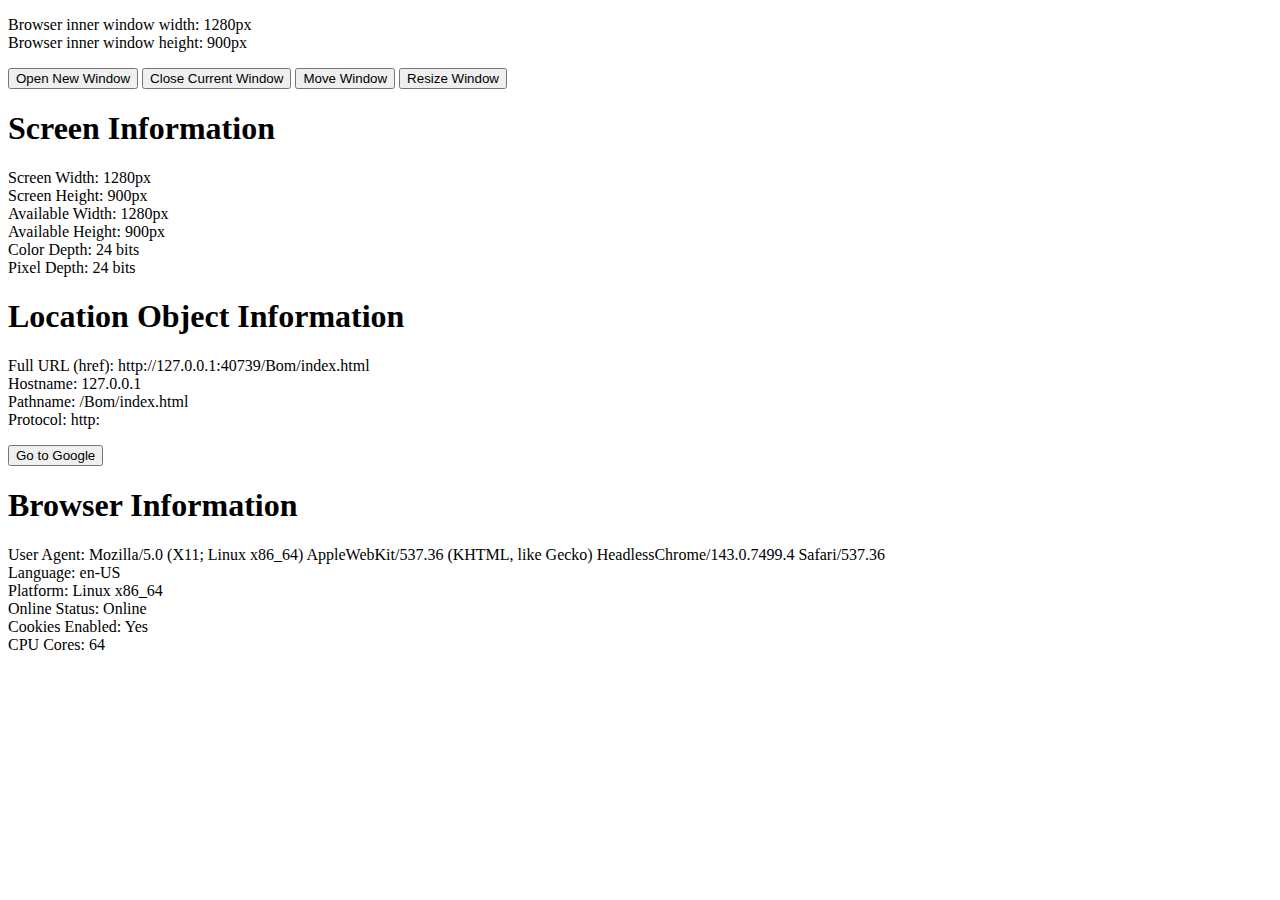
==== Bom/index.html @ b701e972 "change 1" ====
<!DOCTYPE html>
<html lang="en">
  <head>
    <meta charset="UTF-8" />
    <meta name="viewport" content="width=device-width, initial-scale=1.0" />
    <link rel="stylesheet" href="style.css" />

    <title>Bom</title>
  </head>
  <body>
    <!-- ========innerWidth AND height=========== -->
    <p id="demo"></p>
    <!-- ========================================= -->

    <!-- ==========Window Methods ============== -->
    <button onclick="openNewWindow()">Open New Window</button>
    <button onclick="closeCurrentWindow()">Close Current Window</button>
    <button onclick="moveWindow()">Move Window</button>
    <button onclick="resizeWindow()">Resize Window</button>
    <!-- ========================================= -->

    <!-- ========== Screen ============== -->

    <h1>Screen Information</h1>
    <p id="screen-info"></p>

    <!-- ======  Window Location ======== -->

    <h1>Location Object Information</h1>
    <p id="location-info"></p>
    <button onclick="redirectToGoogle()">Go to Google</button>
    <!-- ========================================= -->

    <!-- ======  Window Navigator ======== -->
    <h1>Browser Information</h1>
    <p id="browser-info"></p>
    <!-- ========================================= -->

    <script src="script.js"></script>
  </body>
</html>
---- Bom/style.css ----

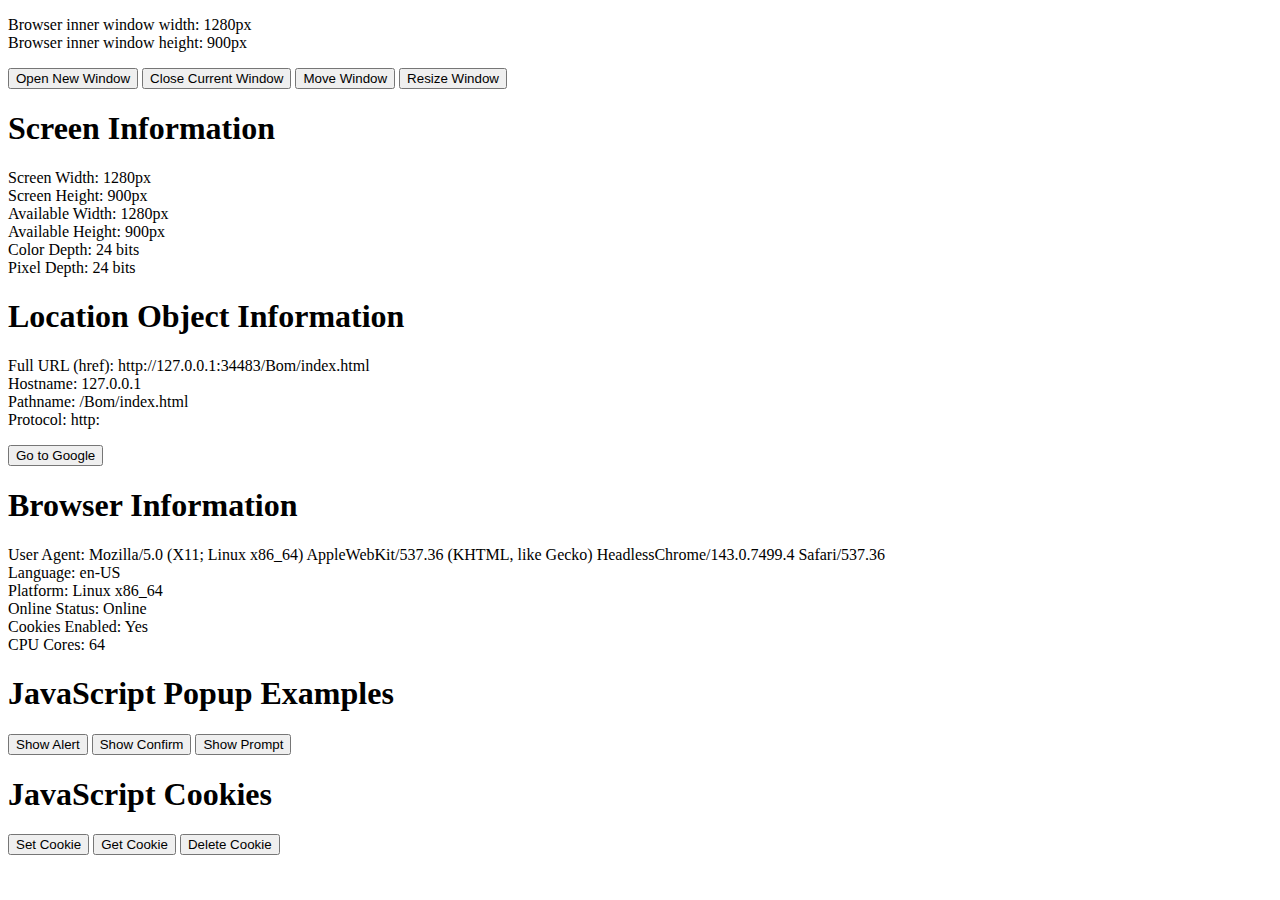
==== commit 39637a7b: "change" ====
--- a/Bom/index.html
+++ b/Bom/index.html
@@ -36,6 +36,23 @@
     <p id="browser-info"></p>
     <!-- ========================================= -->
 
+    <!-- ======  JavaScript Popup Examples ======== -->
+
+    <h1>JavaScript Popup Examples</h1>
+    <button onclick="showAlert()">Show Alert</button>
+    <button onclick="showConfirm()">Show Confirm</button>
+    <button onclick="showPrompt()">Show Prompt</button>
+
+    <!-- ========================================= -->
+
+    <!-- ======  JavaScript Cookies ======== -->
+
+    <h1>JavaScript Cookies</h1>
+    <button onclick="setCookie('username', 'JohnDoe', 7)">Set Cookie</button>
+    <button onclick="alert(getCookie('username'))">Get Cookie</button>
+    <button onclick="deleteCookie('username')">Delete Cookie</button>
+    <!-- ========================================= -->
+
     <script src="script.js"></script>
   </body>
 </html>
